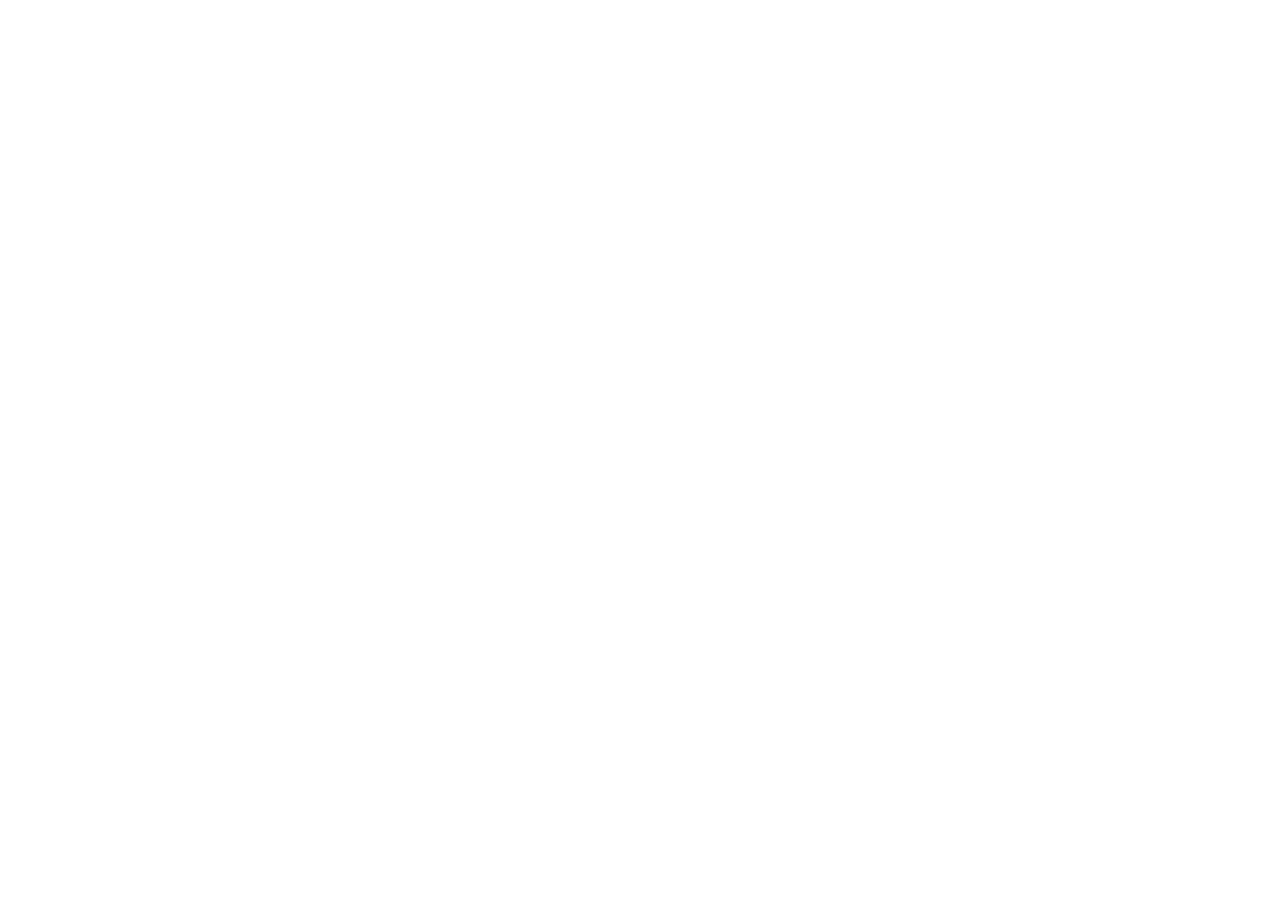
==== index.html @ a0c5724d "Feat : Add fevicon" ====
<!DOCTYPE html>
<html lang="en">

<head>
     <meta charset="UTF-8">
     <meta http-equiv="X-UA-Compatible" content="IE=edge">
     <meta name="viewport" content="width=device-width, initial-scale=1.0">
     <title>Hug A Mug</title>
     <link rel="shortcut icon" href="./images/hugamuglogo.png" type="image/x-icon">
</head>

<body>

</body>

</html>
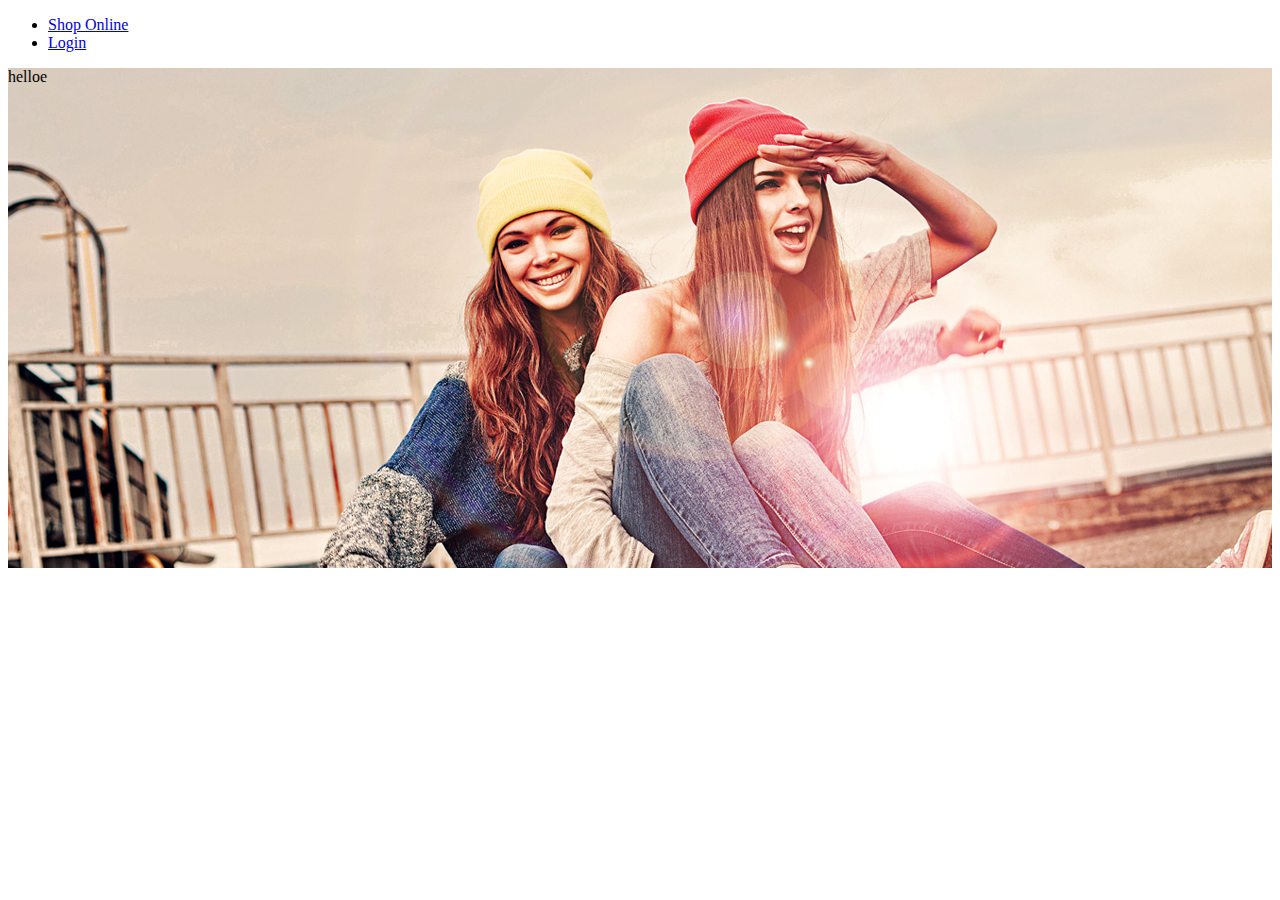
==== commit 04305dc3: "Add : original hugamug website templatel" ====
--- a/index.html
+++ b/index.html
@@ -7,10 +7,32 @@
      <meta name="viewport" content="width=device-width, initial-scale=1.0">
      <title>Hug A Mug</title>
      <link rel="shortcut icon" href="./images/hugamuglogo.png" type="image/x-icon">
+     <link href="https://cdn.jsdelivr.net/npm/bootstrap@5.2.2/dist/css/bootstrap.min.css" rel="stylesheet" integrity="sha384-Zenh87qX5JnK2Jl0vWa8Ck2rdkQ2Bzep5IDxbcnCeuOxjzrPF/et3URy9Bv1WTRi" crossorigin="anonymous">
+<script src="https://cdn.jsdelivr.net/npm/bootstrap@5.2.2/dist/js/bootstrap.bundle.min.js" integrity="sha384-OERcA2EqjJCMA+/3y+gxIOqMEjwtxJY7qPCqsdltbNJuaOe923+mo//f6V8Qbsw3" crossorigin="anonymous"></script>
+     <script src="https://cdn.jsdelivr.net/npm/@popperjs/core@2.11.6/dist/umd/popper.min.js" integrity="sha384-oBqDVmMz9ATKxIep9tiCxS/Z9fNfEXiDAYTujMAeBAsjFuCZSmKbSSUnQlmh/jp3" crossorigin="anonymous"></script>
+
+     <script src="https://cdn.jsdelivr.net/npm/bootstrap@5.2.2/dist/js/bootstrap.min.js" integrity="sha384-IDwe1+LCz02ROU9k972gdyvl+AESN10+x7tBKgc9I5HFtuNz0wWnPclzo6p9vxnk" crossorigin="anonymous"></script>
+     <link rel="stylesheet" href="style.css">
 </head>
 
 <body>
+     <div class="top-strip">
+   <div class="container">
+   		<ul>
+        	<li class="sh"><a href="https://hugamug.in/shoponline">Shop Online</a></li>
+                        	<li><a href="https://hugamug.in/#" data-toggle="modal" data-target="#login-modal"><i class="fa fa-user"></i> Login</a></li>
+            
+                            
+        </ul>
+   </div>
+</div>
+<div class="carousal fade">
+     <p>helloe</p>
+</div>
 
+<script>
+
+</script>
 </body>
 
 </html>--- a/style.css
+++ b/style.css
@@ -0,0 +1,17 @@
+.carousal{
+     width: 100%;
+     height: 500px;
+     background-image: url(./images/1.jpg);
+}
+/*.fade{
+     -webkit-animation: 1.5s fade;
+     animation: 1.5 fade;
+}
+@-webkit-keyframes fade{
+     from{opacity: 0.4}
+     to{opacity: 1}
+}
+@keyframes fade{
+     from{opacity: 0.4}
+     to{opacity: 1}
+}*/